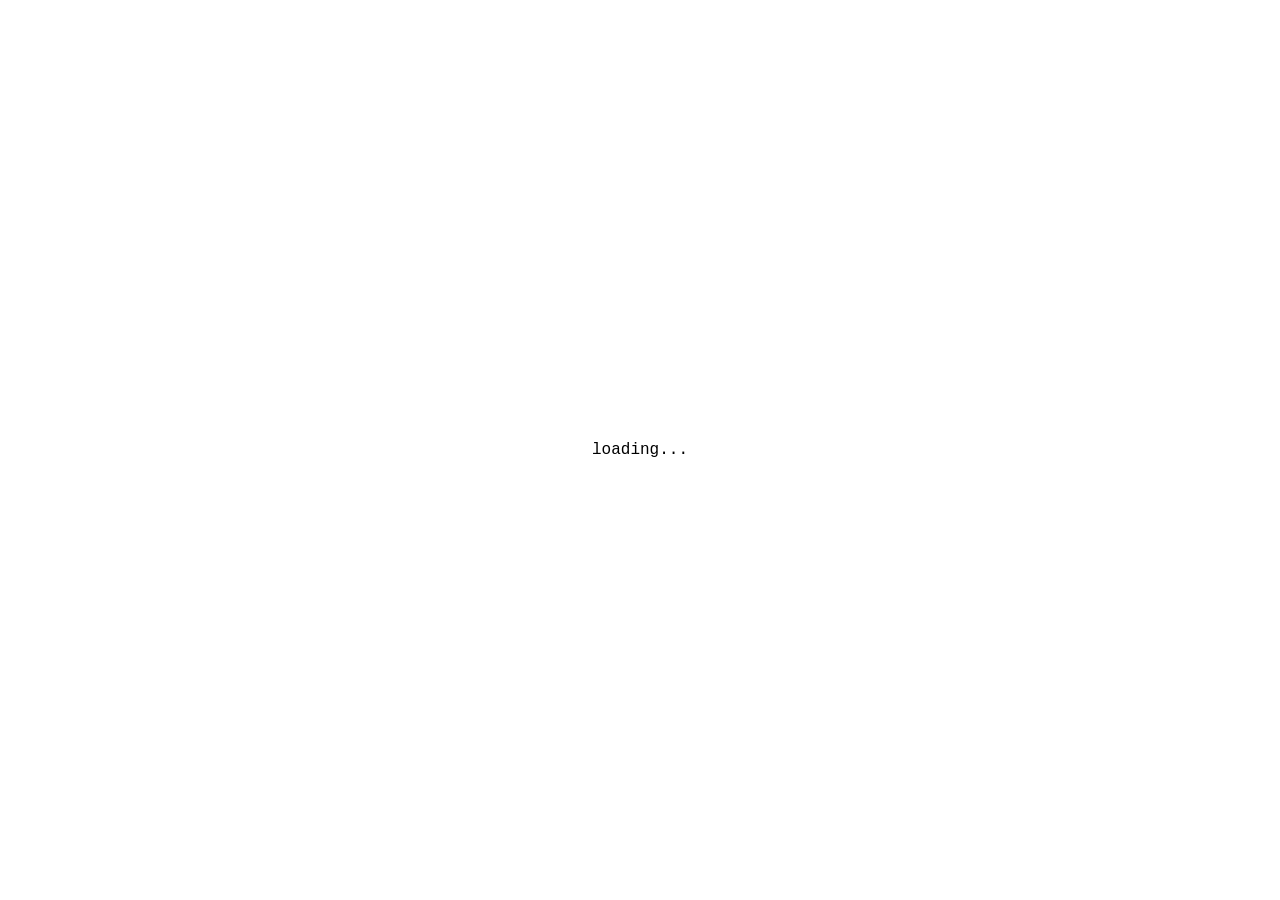
==== auth.html @ 831091b5 "Merge branch 'master' into gh-pages" ====
<style>
body {
  display: flex;
  font-family: 'Courier New', Courier, monospace;
  justify-content: center;
  align-items: center;
}
</style>
<body>
  <span id="result">loading...</span>
</body>
<script src="./app/auth-helper.js"></script>
<script src="//imgcache.qq.com/qcloud/cloudbase-js-sdk/1.4.0/cloudbase.full.js"></script>
<script>
  async function main () {
    const query = new URLSearchParams(location.search)
    const $result = document.getElementById('result')
    if (query.get('error')) {
      $result.innerHTML = `<b>Error</b><br>${query.get('error')}<br>${query.get('error_description')}`
      return
    }
    const app = cloudbase.init({
      env: "free-apps-service-2ebgexb97bfedd",
    });
    await app
      .auth({
        persistence: "session"
      })
      .anonymousAuthProvider()
      .signIn()
    
    app.callFunction({
      name: 'gh-auth',
      data: {
        appName: 'downGit',
        code: query.get('code'),
        state: localStorage.getItem('gh-salt')
      }
    })
    .then(res => {
      console.log('ss', res)
      if (res.result && res.result.access_token) {
        saveAccessInfo(res.result)
        location.pathname = '/'
        return
      }
      $result.innerHTML = `
      <b>Error</b> <br>
      failed to auth github ${res.result && res.result.error_description || ''}<br>
      please <a href="/">back to home</a> and auth again
      `
      console.warn('auth failed', res.result)
    })
    .catch(err => {
      $result.innerHTML = `
      <b>Error</b> <br>
      failed to auth github, it's likely to be a network issue<br>
      please reload this page and try a gain
      `
      console.warn(err)
    })
  }
  main()
</script>
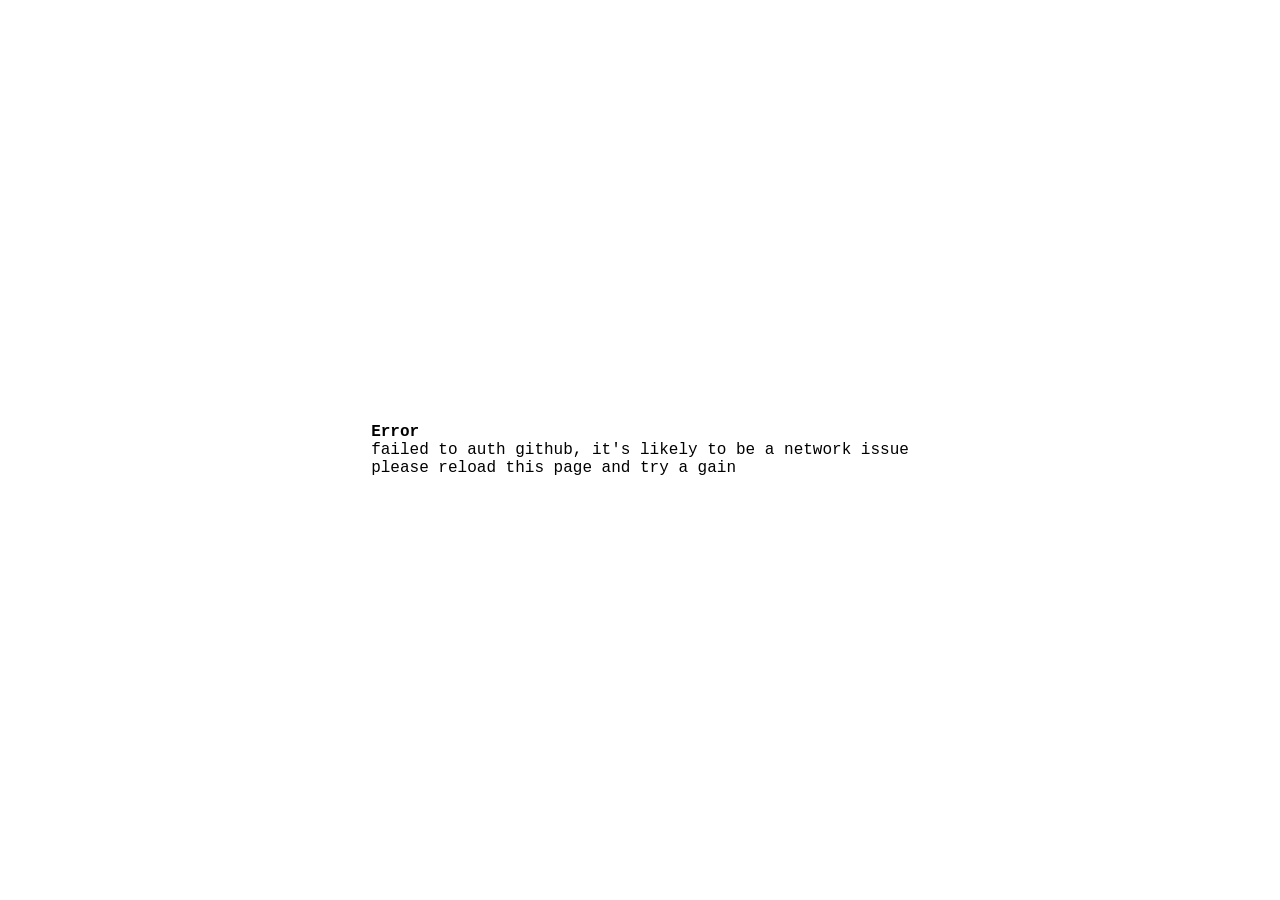
==== commit 3a32f41f: "fix: use cloudflare for auth" ====
--- a/auth.html
+++ b/auth.html
@@ -10,7 +10,6 @@
   <span id="result">loading...</span>
 </body>
 <script src="./app/auth-helper.js"></script>
-<script src="//imgcache.qq.com/qcloud/cloudbase-js-sdk/1.4.0/cloudbase.full.js"></script>
 <script>
   async function main () {
     const query = new URLSearchParams(location.search)
@@ -19,46 +18,39 @@
       $result.innerHTML = `<b>Error</b><br>${query.get('error')}<br>${query.get('error_description')}`
       return
     }
-    const app = cloudbase.init({
-      env: "free-apps-service-2ebgexb97bfedd",
-    });
-    await app
-      .auth({
-        persistence: "session"
-      })
-      .anonymousAuthProvider()
-      .signIn()
-    
-    app.callFunction({
-      name: 'gh-auth',
-      data: {
-        appName: 'downGit',
-        code: query.get('code'),
-        state: localStorage.getItem('gh-salt')
-      }
-    })
-    .then(res => {
-      console.log('ss', res)
-      if (res.result && res.result.access_token) {
-        saveAccessInfo(res.result)
+    const body = {
+      appName: 'downGit',
+      code: query.get('code'),
+      state: localStorage.getItem('gh-salt')
+    }
+    try {
+      const result = await fetch('/gh-auth', {
+        method: 'POST',
+        headers: {
+          'Content-Type': 'application/json'
+        },
+        body: JSON.stringify(body)
+      }).then(res => res.json())
+      
+      if (result && result.access_token) {
+        saveAccessInfo(result)
         location.pathname = '/'
         return
       }
       $result.innerHTML = `
       <b>Error</b> <br>
-      failed to auth github ${res.result && res.result.error_description || ''}<br>
+      failed to auth github ${result && result.error_description || ''}<br>
       please <a href="/">back to home</a> and auth again
       `
-      console.warn('auth failed', res.result)
-    })
-    .catch(err => {
+      console.warn('auth failed', result)
+    } catch (e) {
       $result.innerHTML = `
       <b>Error</b> <br>
       failed to auth github, it's likely to be a network issue<br>
       please reload this page and try a gain
       `
-      console.warn(err)
-    })
+      console.warn(e)
+    }
   }
   main()
 </script>
